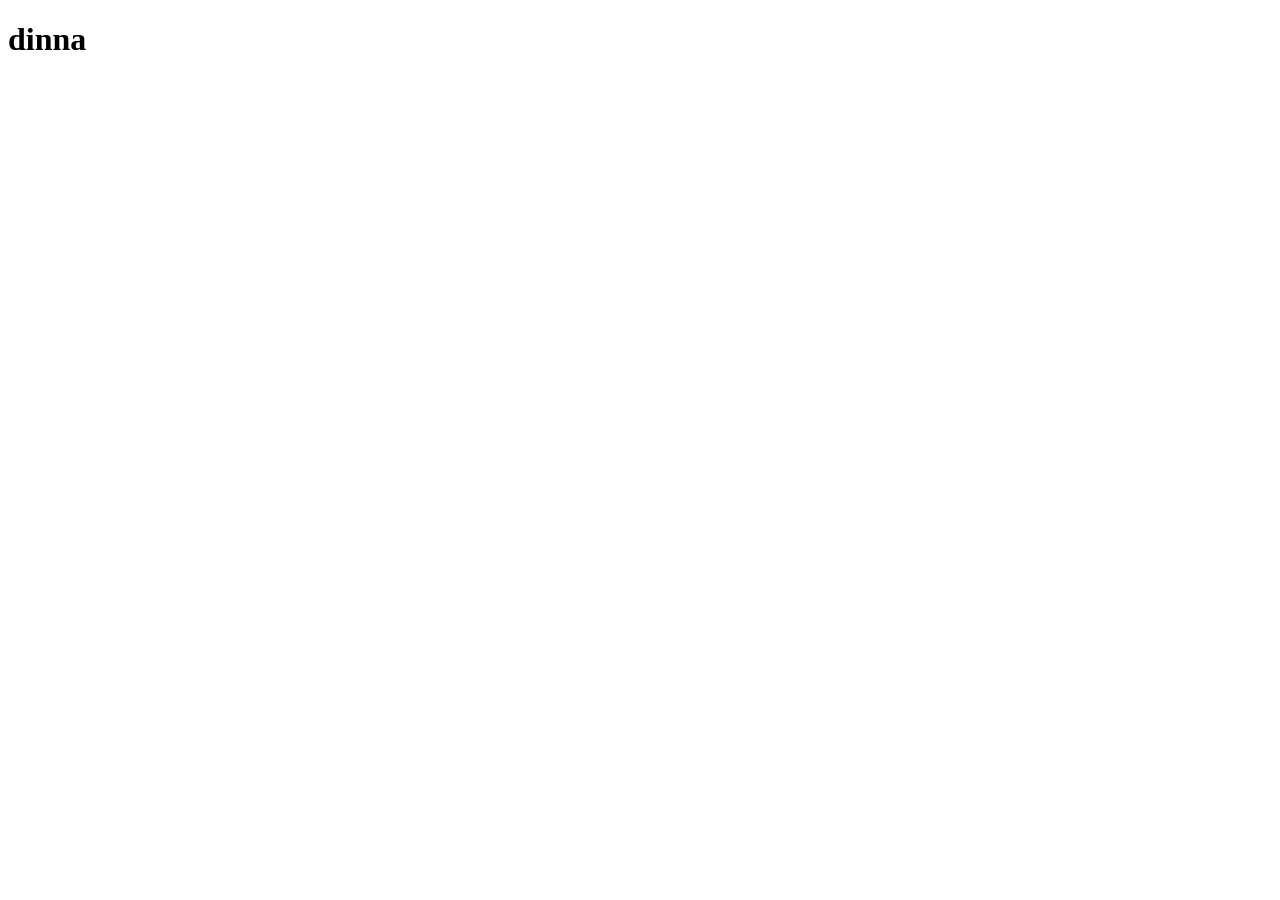
==== admin.html @ 85947372 "feat: Add initial admin HTML template" ====
<!DOCTYPE html>
<html lang="en">
<head>
    <meta charset="UTF-8">
    <meta name="viewport" content="width=device-width, initial-scale=1.0">
    <title>Document</title>
</head>
<body>
    <h1>dinna</h1>
</body>
</html>
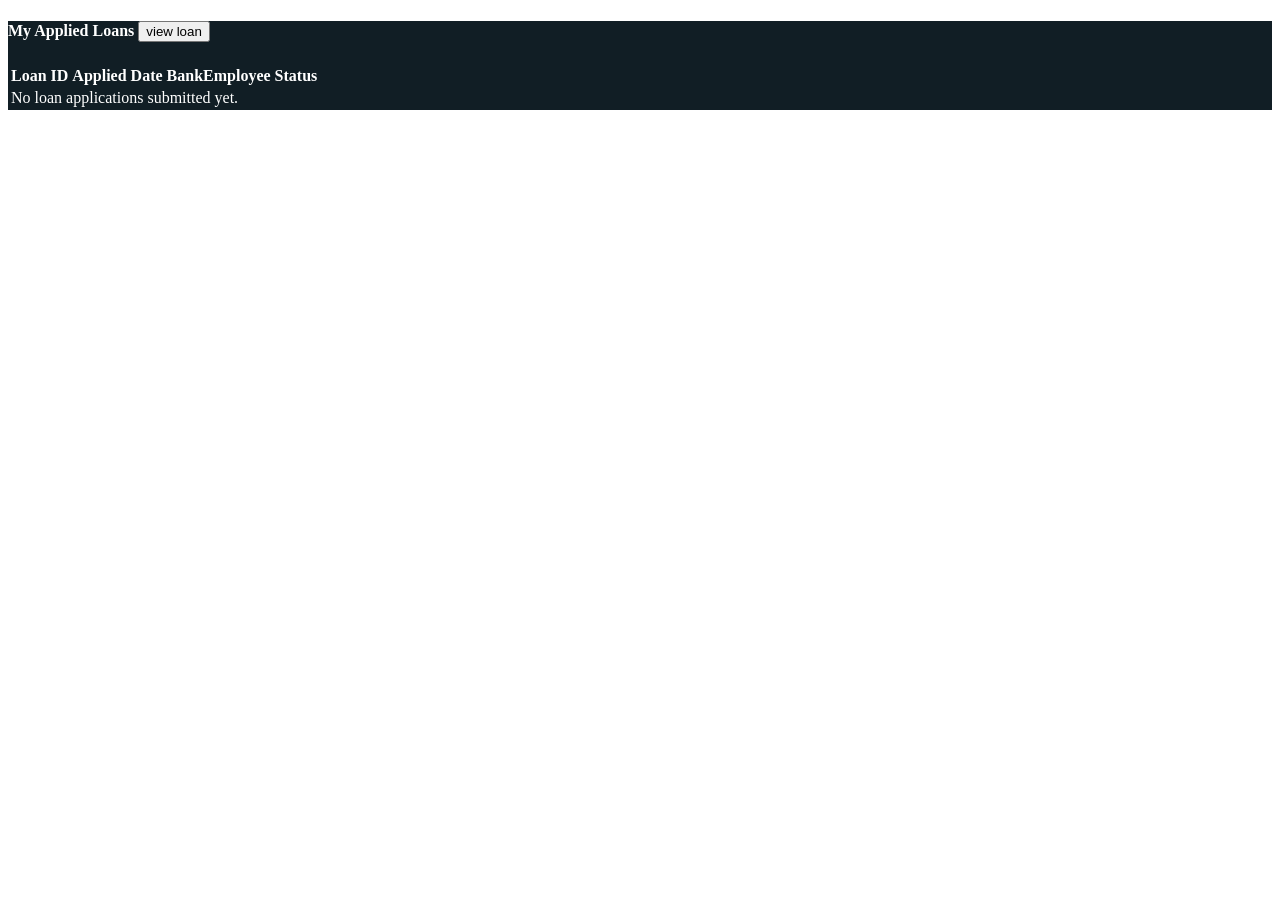
==== commit ff7757a8: "feat: Update admin HTML layout for loan applications display" ====
--- a/admin.html
+++ b/admin.html
@@ -5,7 +5,37 @@
     <meta name="viewport" content="width=device-width, initial-scale=1.0">
     <title>Document</title>
 </head>
-<body>
-    <h1>dinna</h1>
+<body class="d-flex flex-column min-vh-100 bdy">
+    <div class="row mt-5">
+    <div class="col-12">
+        <div class="card border-0 rounded-4 shadow-sm p-4" style="background: #111e25; color: white;">
+            <h4 class="fw-bold mb-3 text-success d-flex justify-content-between align-items-center">
+                My Applied Loans 
+                <input class="btn btn-info" type="button" value="view loan" onclick="viewLoan()">
+            </h4>
+            <div class="table-responsive">
+                <table class="table table-dark table-hover align-middle">
+                    <thead>
+                        <tr>
+                            <th>Loan ID</th>
+                            <th>Applied Date</th>
+                            <th>BankEmployee</th>
+                            <th>Status</th>
+                        </tr>
+                    </thead>
+                    <tbody id="loanTableBody">
+                        <!-- JS හරහා dynamically data පිරේ -->
+                        <tr>
+                            <td colspan="4" class="text-center text-muted">
+                                No loan applications submitted yet.
+                            </td>
+                        </tr>
+                    </tbody>
+                </table>
+            </div>
+        </div>
+    </div>
+</div>
+    
 </body>
 </html>
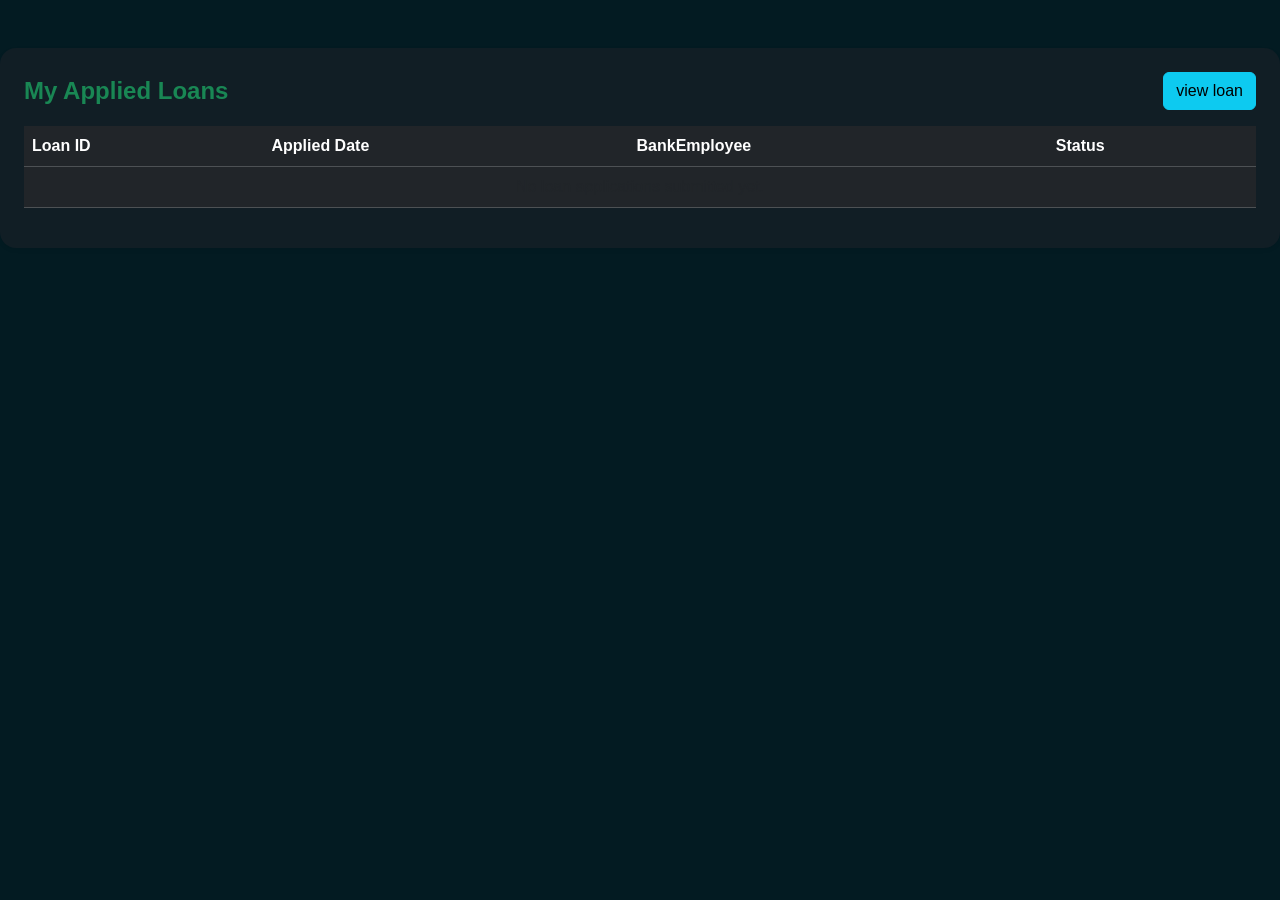
==== commit 5629d3e1: "feat: Update admin HTML layout to improve structure and add no applications message" ====
--- a/admin.html
+++ b/admin.html
@@ -1,41 +1,50 @@
 <!DOCTYPE html>
 <html lang="en">
-<head>
-    <meta charset="UTF-8">
-    <meta name="viewport" content="width=device-width, initial-scale=1.0">
-    <title>Document</title>
-</head>
-<body class="d-flex flex-column min-vh-100 bdy">
-    <div class="row mt-5">
-    <div class="col-12">
-        <div class="card border-0 rounded-4 shadow-sm p-4" style="background: #111e25; color: white;">
-            <h4 class="fw-bold mb-3 text-success d-flex justify-content-between align-items-center">
-                My Applied Loans 
-                <input class="btn btn-info" type="button" value="view loan" onclick="viewLoan()">
-            </h4>
-            <div class="table-responsive">
-                <table class="table table-dark table-hover align-middle">
-                    <thead>
-                        <tr>
-                            <th>Loan ID</th>
-                            <th>Applied Date</th>
-                            <th>BankEmployee</th>
-                            <th>Status</th>
-                        </tr>
-                    </thead>
-                    <tbody id="loanTableBody">
-                        <!-- JS හරහා dynamically data පිරේ -->
-                        <tr>
-                            <td colspan="4" class="text-center text-muted">
-                                No loan applications submitted yet.
-                            </td>
-                        </tr>
-                    </tbody>
-                </table>
+    <head>
+        <meta charset="UTF-8">
+        <meta name="viewport" content="width=device-width, initial-scale=1.0">
+        <title>Document</title>
+        <link rel="stylesheet" href="style.css">
+        <link
+            href="https://cdn.jsdelivr.net/npm/bootstrap@5.3.3/dist/css/bootstrap.min.css"
+            rel="stylesheet">
+    </head>
+    <body class="d-flex flex-column min-vh-100 bdy">
+        <div class="row mt-5">
+            <div class="col-12">
+                <div class="card border-0 rounded-4 shadow-sm p-4"
+                    style="background: #111e25; color: white;">
+                    <h4
+                        class="fw-bold mb-3 text-success d-flex justify-content-between align-items-center">
+                        My Applied Loans
+                        <input class="btn btn-info" type="button"
+                            value="view loan" onclick="viewLoan()">
+                    </h4>
+                    <div class="table-responsive">
+                        <table
+                            class="table table-dark table-hover align-middle">
+                            <thead>
+                                <tr>
+                                    <th>Loan ID</th>
+                                    <th>Applied Date</th>
+                                    <th>BankEmployee</th>
+                                    <th>Status</th>
+                                </tr>
+                            </thead>
+                            <tbody id="loanTableBody">
+                                <!-- JS හරහා dynamically data පිරේ -->
+                                <tr>
+                                    <td colspan="4"
+                                        class="text-center text-muted">
+                                        No loan applications submitted yet.
+                                    </td>
+                                </tr>
+                            </tbody>
+                        </table>
+                    </div>
+                </div>
             </div>
         </div>
-    </div>
-</div>
-    
-</body>
+
+    </body>
 </html>
--- a/style.css
+++ b/style.css
@@ -0,0 +1,83 @@
+.bdy{
+    background-color:  #031b22 !important;
+    font-family: 'Inter', sans-serif;
+}
+
+
+.profile-card {
+    background: #44eb84;
+    border-radius: 16px;
+    padding: 24px;
+    max-width: 450px;
+    box-shadow: 0 10px 25px rgba(0, 0, 0, 0.08);
+    border: 1px solid #f6eeee;
+    margin: 20px 0;
+    font-family: 'Segoe UI', Tahoma, Geneva, Verdana, sans-serif;
+}
+
+.profile-header {
+    display: flex;
+    align-items: center;
+    gap: 16px;
+    border-bottom: 2px solid #f1f5f9;
+    padding-bottom: 16px;
+    margin-bottom: 16px;
+}
+
+.avatar-large {
+    width: 60px;
+    height: 60px;
+    border-radius: 50%;
+    background: linear-gradient(135deg, #0d6efd, #0b5ed7);
+    color: white;
+    display: flex;
+    align-items: center;
+    justify-content: center;
+    font-size: 24px;
+    font-weight: bold;
+    box-shadow: 0 4px 10px rgba(13, 110, 253, 0.3);
+}
+
+.profile-title h2 {
+    margin: 0;
+    font-size: 20px;
+    color: #1e293b;
+}
+
+.badge {
+    display: inline-block;
+    background-color: #2255fa;
+    /* color: #4338ca; */
+    font-size: 12px;
+    font-weight: 600;
+    padding: 3px 10px;
+    border-radius: 20px;
+    margin-top: 4px;
+}
+
+.profile-body {
+    display: flex;
+    flex-direction: column;
+    gap: 12px;
+}
+
+.info-item {
+    display: flex;
+    justify-content: space-between;
+    align-items: center;
+    padding: 8px 12px;
+    background-color: #f8fafc;
+    border-radius: 8px;
+}
+
+.info-item .label {
+    color: #64748b;
+    font-size: 14px;
+    font-weight: 500;
+}
+
+.info-item .value {
+    color: #0f172a;
+    font-size: 14px;
+    font-weight: 600;
+}
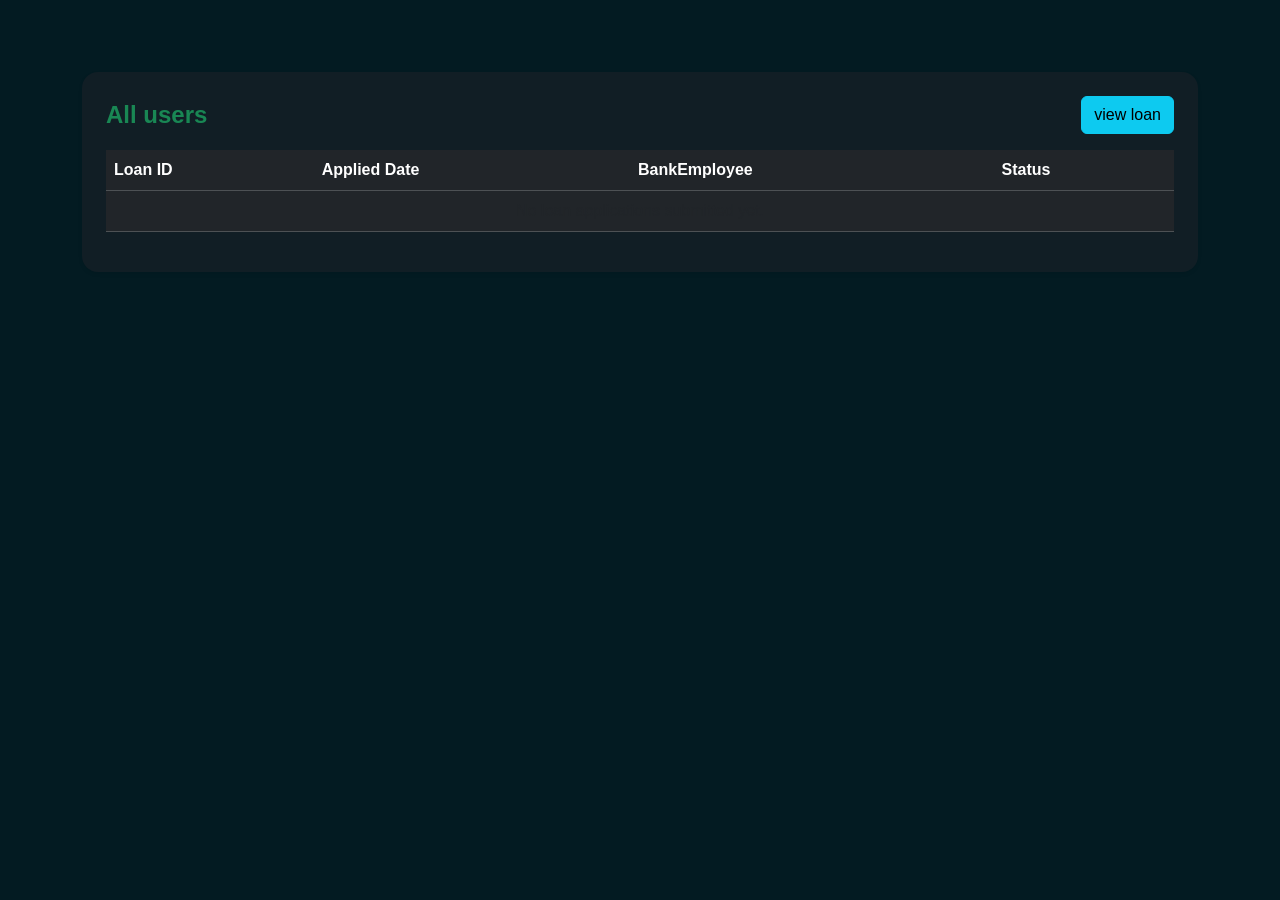
==== commit b89805c2: "feat: Update admin HTML layout to change header from 'My Applied Loans' to 'All users' and adjust co" ====
--- a/admin.html
+++ b/admin.html
@@ -10,13 +10,14 @@
             rel="stylesheet">
     </head>
     <body class="d-flex flex-column min-vh-100 bdy">
-        <div class="row mt-5">
+        <div class="container my-4">
+            <div class="row mt-5">
             <div class="col-12">
                 <div class="card border-0 rounded-4 shadow-sm p-4"
                     style="background: #111e25; color: white;">
                     <h4
                         class="fw-bold mb-3 text-success d-flex justify-content-between align-items-center">
-                        My Applied Loans
+                        All users
                         <input class="btn btn-info" type="button"
                             value="view loan" onclick="viewLoan()">
                     </h4>
@@ -45,6 +46,7 @@
                 </div>
             </div>
         </div>
+        </div>
 
     </body>
 </html>
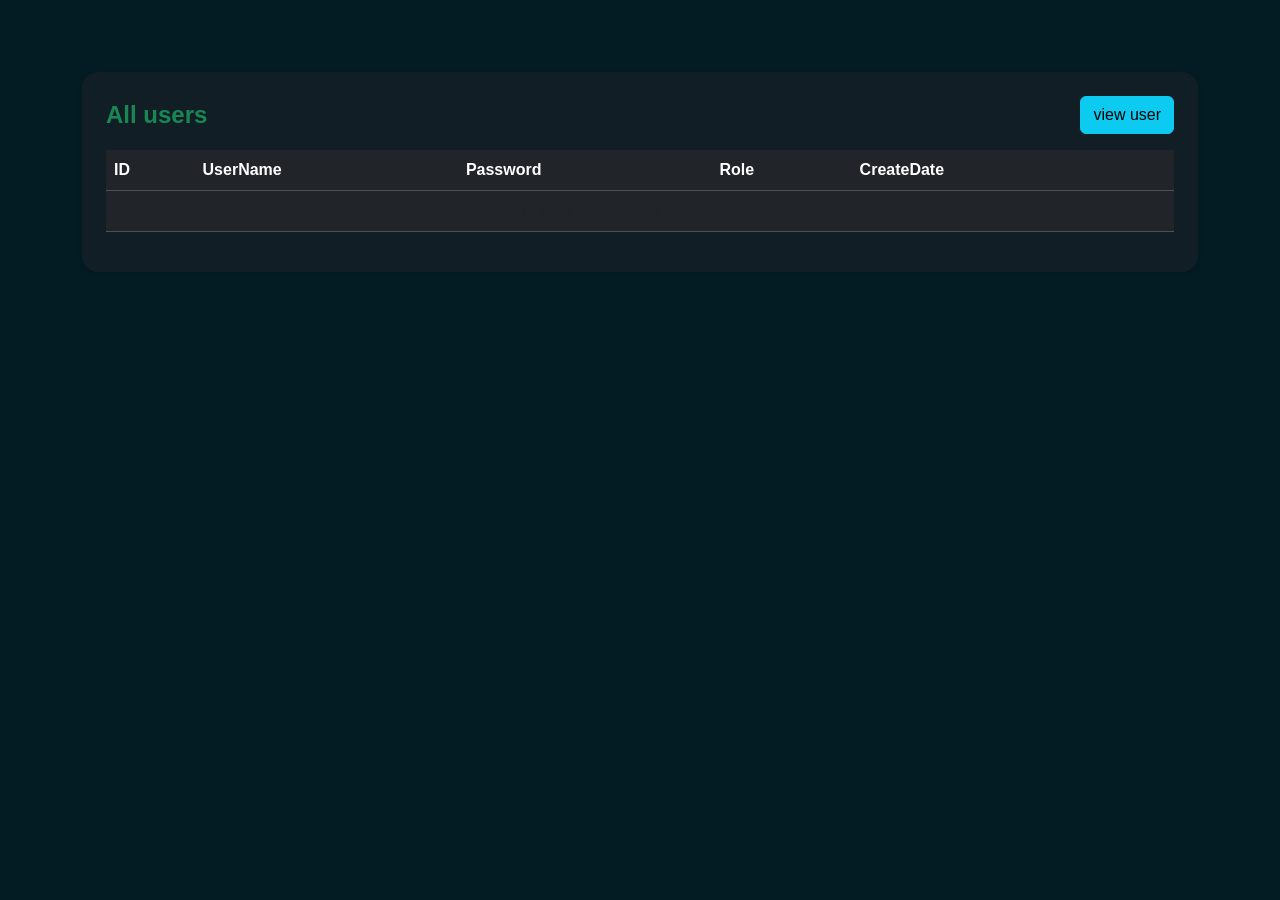
==== commit db518a8f: "feat: Update admin HTML layout to change button label and adjust table headers for user management" ====
--- a/admin.html
+++ b/admin.html
@@ -19,23 +19,25 @@
                         class="fw-bold mb-3 text-success d-flex justify-content-between align-items-center">
                         All users
                         <input class="btn btn-info" type="button"
-                            value="view loan" onclick="viewLoan()">
+                            value="view user" onclick="viewLoan()">
                     </h4>
                     <div class="table-responsive">
                         <table
                             class="table table-dark table-hover align-middle">
                             <thead>
                                 <tr>
-                                    <th>Loan ID</th>
-                                    <th>Applied Date</th>
-                                    <th>BankEmployee</th>
-                                    <th>Status</th>
+                                    <th>ID</th>
+                                    <th>UserName</th>
+                                    <th>Password</th>
+                                    <th>Role</th>
+                                    <th>CreateDate</th>
+                                    <th></th>
                                 </tr>
                             </thead>
                             <tbody id="loanTableBody">
                                 <!-- JS හරහා dynamically data පිරේ -->
                                 <tr>
-                                    <td colspan="4"
+                                    <td colspan="6"
                                         class="text-center text-muted">
                                         No loan applications submitted yet.
                                     </td>
